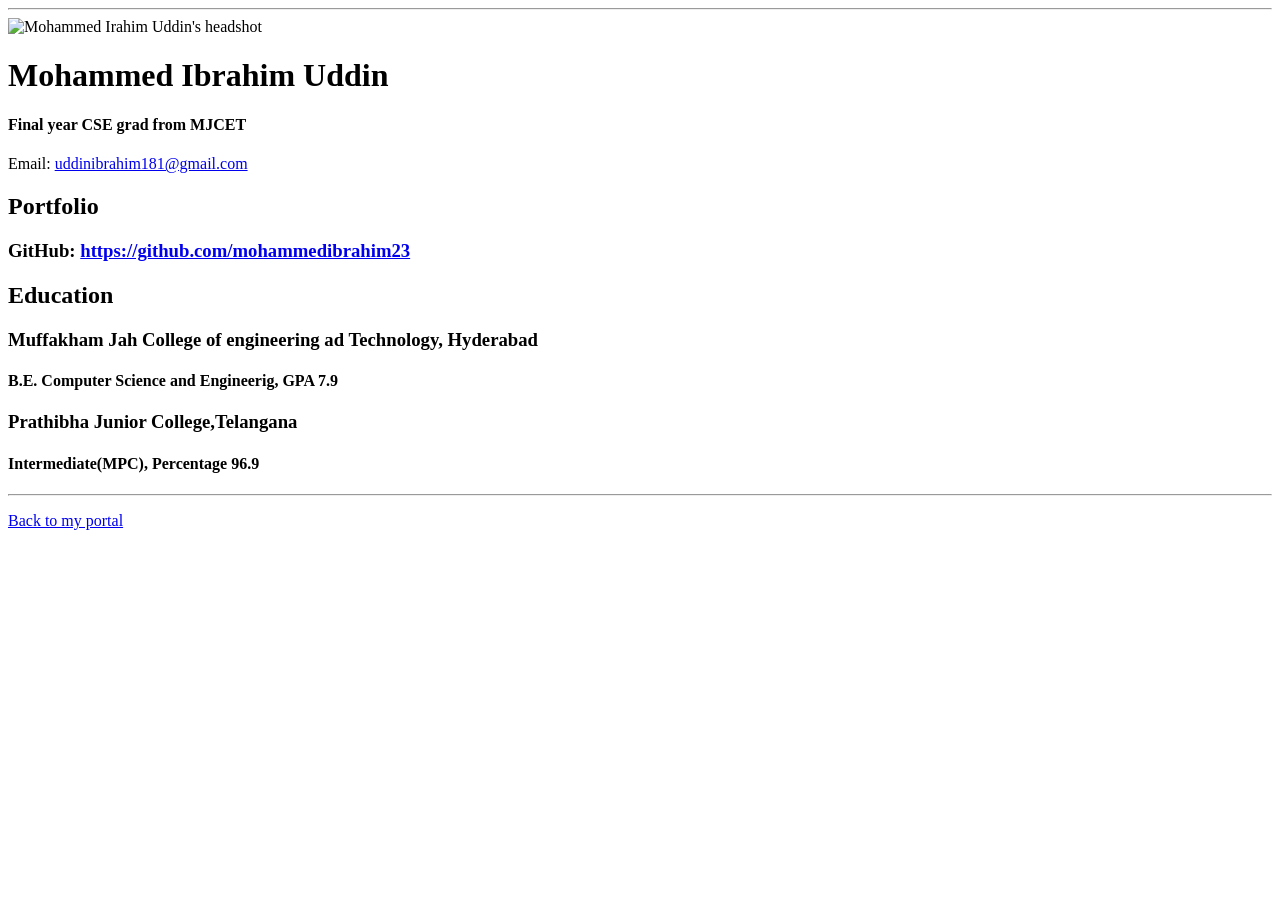
==== resume.html @ f8b58ed4 "Add files via upload" ====
<!doctype html>

<!-- this is a comment for human! -->

<html lang="en">

  <header>
    <title>Mohammed Ibrahim uddin's Resume</title>
     <link rel="stylesheet" href="css/master.css">
     <link rel="FaviconIcon" href"favicon.ico" type="image/x-icon">
      <link rel="shortcut" href="favicon.ico" type"image/x-icon">
      <meta name="viewport" content"widthd=device-width,initial-scale=1, shrink-to-fit=no">
      <meta name="name" content="Mohammed Ibrahim Uddin's Portal">
      <meta name="robots" content="noindex, nofollow">
  </header>

  <body>
    <hr>

    <img src="images/headshot.jpg" alt="Mohammed Irahim Uddin's headshot" width="20%">

    <h1>Mohammed Ibrahim Uddin</h1>
    <h4>Final year CSE grad from MJCET</h4>

    <p>Email: <a href="mailto:uddinibrahim181@gmail.com" target="_blank">uddinibrahim181@gmail.com</a></p>
    <!-- don't post physical address, personal phone number or other personal information on the web! -->

    <h2>Portfolio</h2>
      <h3>GitHub: <a href="https://github.com/mohammedibrahim23" target="_blank">https://github.com/mohammedibrahim23</a></h3>
    <h2>Education</h2>

    <h3>Muffakham Jah College of engineering ad Technology, Hyderabad</h3>
    <h4>B.E. Computer Science and Engineerig, GPA 7.9</h4>
    <h3>Prathibha Junior College,Telangana</h3>
      <h4>Intermediate(MPC), Percentage 96.9</h4>
  </body>

  <footer>
  <hr>
  <p><a href="index.html">Back to my portal</a><p>
  </footer>

</html>
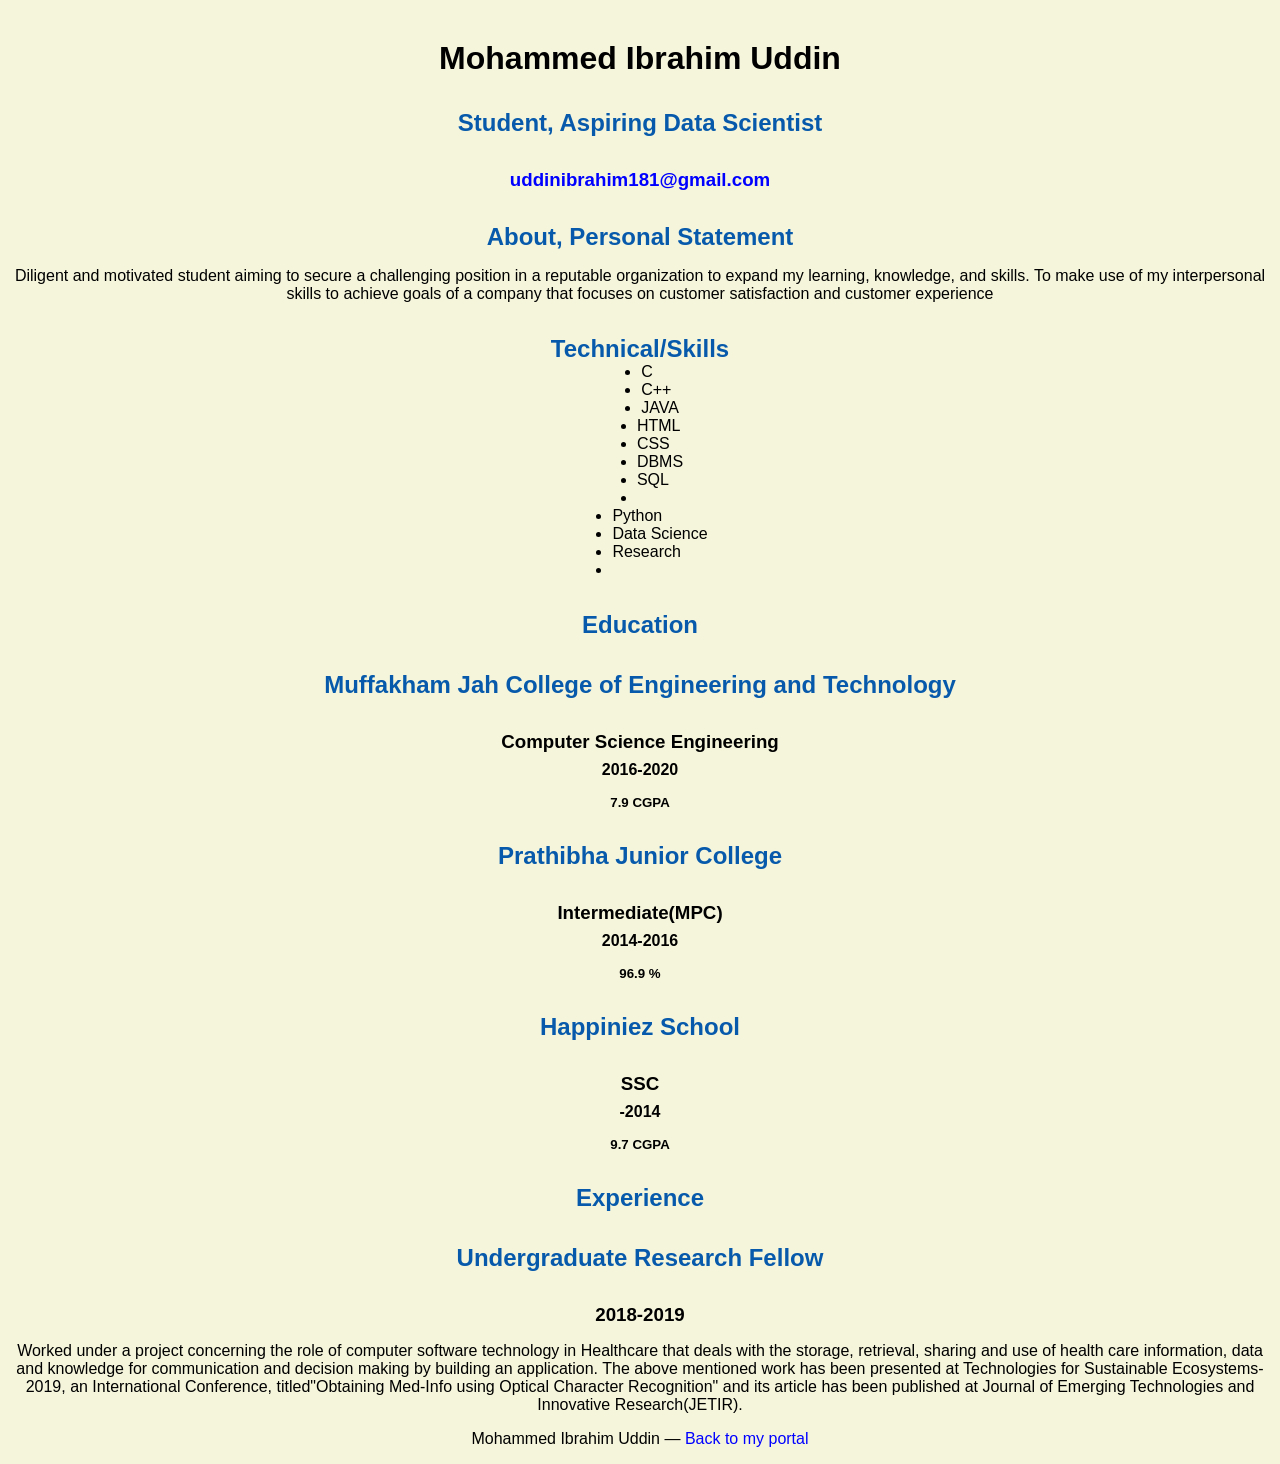
==== commit 7822ef9b: "Update resume.html" ====
--- a/resume.html
+++ b/resume.html
@@ -1,43 +1,152 @@
 <!doctype html>
 
-<!-- this is a comment for human! -->
 
 <html lang="en">
 
-  <header>
-    <title>Mohammed Ibrahim uddin's Resume</title>
-     <link rel="stylesheet" href="css/master.css">
+
+<head>
+
+	<title>Mohammed Ibrahim Uddin | Graduate Student, Fresher | name@yourdomain.com</title>
+	<meta http-equiv="content-type" content="text/html; charset=utf-8" />
+
+	
+
+	<link rel="stylesheet" href="css/master.css">
      <link rel="FaviconIcon" href"favicon.ico" type="image/x-icon">
       <link rel="shortcut" href="favicon.ico" type"image/x-icon">
       <meta name="viewport" content"widthd=device-width,initial-scale=1, shrink-to-fit=no">
       <meta name="name" content="Mohammed Ibrahim Uddin's Portal">
       <meta name="robots" content="noindex, nofollow">
-  </header>
 
-  <body>
-    <hr>
+</head>
+<body>
 
-    <img src="images/headshot.jpg" alt="Mohammed Irahim Uddin's headshot" width="20%">
+<div id="doc2" class="yui-t7">
+	<div id="inner">
+	
+		<div id="hd">
+			<div class="yui-gc">
+				<div class="yui-u first">
+					<h1>Mohammed Ibrahim Uddin</h1>
+					<h2>Student, Aspiring Data Scientist</h2>
+				</div>
 
-    <h1>Mohammed Ibrahim Uddin</h1>
-    <h4>Final year CSE grad from MJCET</h4>
+				<div class="yui-u">
+					<div class="contact-info">
+						<!--<h3><a id="pdf" href="#">Download PDF</a></h3>-->
+						<h3><a href="mailto:name@yourdomain.com">uddinibrahim181@gmail.com</a></h3>
+						
+					</div><!--// .contact-info -->
+				</div>
+			</div><!--// .yui-gc -->
+		</div><!--// hd -->
 
-    <p>Email: <a href="mailto:uddinibrahim181@gmail.com" target="_blank">uddinibrahim181@gmail.com</a></p>
-    <!-- don't post physical address, personal phone number or other personal information on the web! -->
+		<div id="bd">
+			<div id="yui-main">
+				<div class="yui-b">
 
-    <h2>Portfolio</h2>
-      <h3>GitHub: <a href="https://github.com/mohammedibrahim23" target="_blank">https://github.com/mohammedibrahim23</a></h3>
-    <h2>Education</h2>
+					<div class="yui-gf">
+						<div class="yui-u first">
+							<h2>About, Personal Statement</h2>
+						</div>
+						<div class="yui-u">
+							<p class="enlarge">
+Diligent and motivated student aiming to secure a challenging position in a reputable organization to expand my learning, knowledge, and skills. To make use of my interpersonal skills to achieve goals of a company that focuses on customer satisfaction and customer experience 
+							</p>
+						</div>
+					</div><!--// .yui-gf -->
 
-    <h3>Muffakham Jah College of engineering ad Technology, Hyderabad</h3>
-    <h4>B.E. Computer Science and Engineerig, GPA 7.9</h4>
-    <h3>Prathibha Junior College,Telangana</h3>
-      <h4>Intermediate(MPC), Percentage 96.9</h4>
-  </body>
+					<div class="yui-gf">
+						<div class="yui-u first">
+							<h2>Technical/Skills</h2>
+						</div>
+						<div class="yui-u">
+							<ul class="talent">
+								<li>C</li>
+								<li>C++</li>
+								<li class="last">JAVA</li>
+							</ul>
 
-  <footer>
-  <hr>
-  <p><a href="index.html">Back to my portal</a><p>
-  </footer>
+							<ul class="talent">
+								<li>HTML</li>
+								<li>CSS</li>
+                                                                <li>DBMS</li>
+                                                                <li>SQL</li>
+								<li class="last"></li>
+							</ul>
 
+							<ul class="talent">
+								<li>Python</li>
+								<li>Data Science</li>
+                                                                <li>Research</li>
+								<li class="last"></li>
+							</ul>
+						</div>
+					</div><!--// .yui-gf-->
+
+					<div class="yui-gf">
+	
+						<div class="yui-u first">
+							<h2>Education</h2>
+						</div><!--// .yui-u -->
+
+						<div class="yui-u">
+
+							<div class="job">
+								<h2>Muffakham Jah College of Engineering and Technology</h2>
+								<h3>Computer Science Engineering</h3>
+								<h4>2016-2020</h4>
+                                                                <h5> <strong>7.9 CGPA</strong> </h5>
+								
+							</div>
+
+							<div class="job">
+								<h2>Prathibha Junior College</h2>
+								<h3>Intermediate(MPC)</h3>
+								<h4>2014-2016</h4>
+							        <h5><strong>96.9 %</strong> </h5>
+							</div>
+
+							<div class="job last">
+								<h2>Happiniez School</h2>
+								<h3>SSC</h3>
+								<h4>-2014</h4>
+								<h5><strong>9.7 CGPA</strong> </h5>
+							</div>
+
+
+							
+
+						</div><!--// .yui-u -->
+					</div><!--// .yui-gf -->
+
+
+					<div class="yui-gf last">
+						<div class="yui-u first">
+							<h2>Experience</h2>
+						</div>
+						<div class="yui-u">
+							<h2>Undergraduate Research Fellow</h2>
+							<h3>2018-2019</h3>
+                                                        <p>Worked under a project concerning the role of computer software technology in Healthcare that deals with the storage, retrieval, sharing and use of health care information, data and knowledge for communication and decision making by building an application.
+The above mentioned work has been presented at Technologies for Sustainable Ecosystems-2019, an International Conference, titled"Obtaining Med-Info using Optical Character Recognition" and its article has been published at Journal of Emerging Technologies and Innovative Research(JETIR).</p>
+						</div>
+					</div><!--// .yui-gf -->
+
+
+				</div><!--// .yui-b -->
+			</div><!--// yui-main -->
+		</div><!--// bd -->
+
+		<div id="ft">
+			<p>Mohammed Ibrahim Uddin &mdash; <a href="index.html">Back to my portal</a></p>
+		</div><!--// footer -->
+
+	</div><!-- // inner -->
+
+
+</div><!--// doc -->
+
+
+</body>
 </html>
--- a/css/master.css
+++ b/css/master.css
@@ -0,0 +1,68 @@
+/* Cascading stylesheet for the website */
+
+/* Text inside these asterisks and slashes are comments for human */
+
+  a {
+    color: blue;/* set the text color to blue here */
+    text-decoration: none; /* This means we do not want hyperlinks to be underlined */
+  }
+
+  a:hover {
+  color: red;  /* set the text color to red here */
+    text-decoration: none; /* This means we do not want hyperlinks to be underlined */
+  }
+
+  body {
+    background-color: beige;
+    color: black;
+    font-family: Arial, Helvetica, sans-serif;
+    text-align: center;
+    /* set the background color here */
+    /* set the text color to black here */
+    /* set the font here */
+    /* set the text alignment here */
+   }
+
+  footer {
+    margin-top: 2rem;
+    margin-bottom: 2rem;
+  }
+
+  h1 {
+    margin-bottom: 0.5rem;
+    margin-top: 2.5rem;
+   }
+
+  h2 {
+    /* set the text color of to #075AAB here */
+    /* set both the bottom margin and top margin to 2.5rem here */
+    color: #075AAB;
+    margin-bottom: 0;
+    margin-top: 2rem;
+   }
+
+  h3 {
+    margin-bottom: 0;
+    margin-top: 2rem;
+  }
+
+  h4 {
+    margin-bottom: 1rem;
+    margin-top: 0.5rem;
+  }
+
+  h5 {
+    margin-top: 0.5rem;
+  }
+
+  hr {
+    margin-bottom: 3rem;
+    margin-top: 3rem;
+  }
+
+  /* this controls how the bullet points in the resume page looks */
+  ul {
+    display: table;
+    margin: 0 auto;
+    text-align: left;
+  }
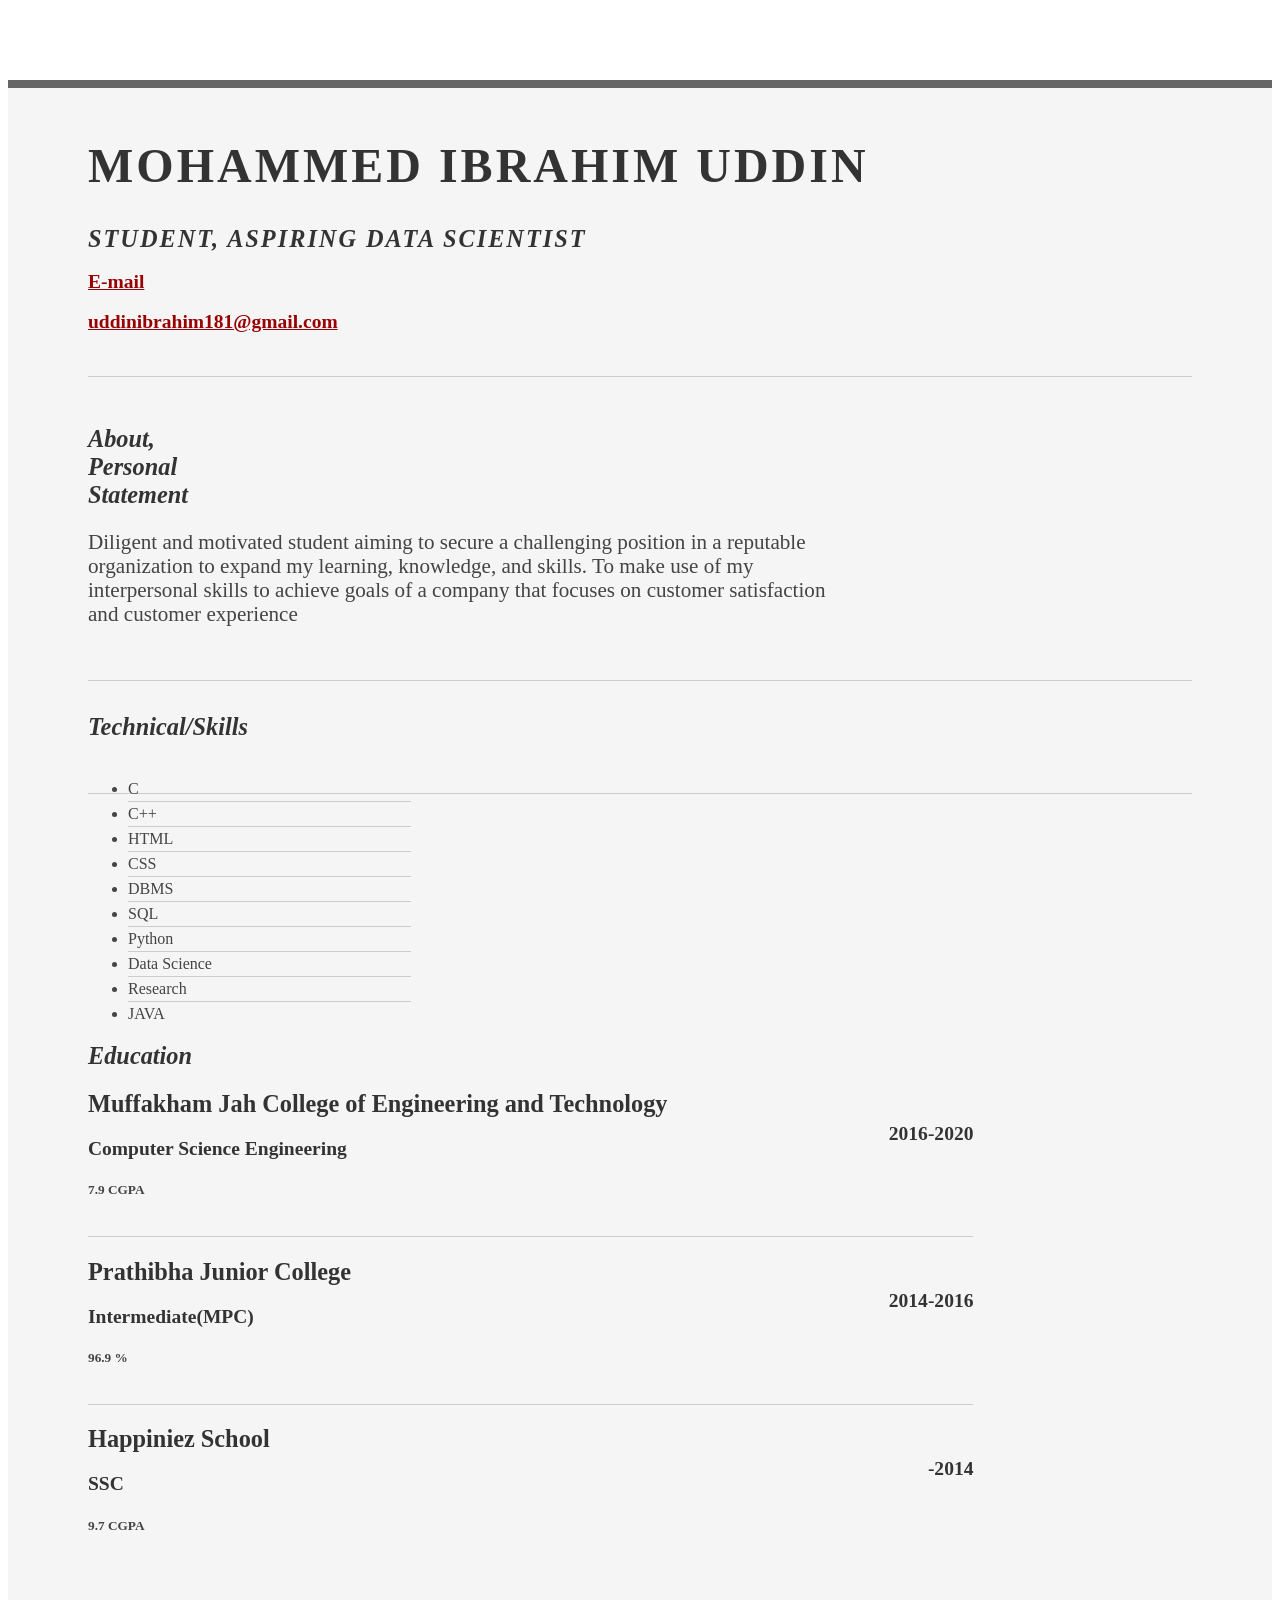
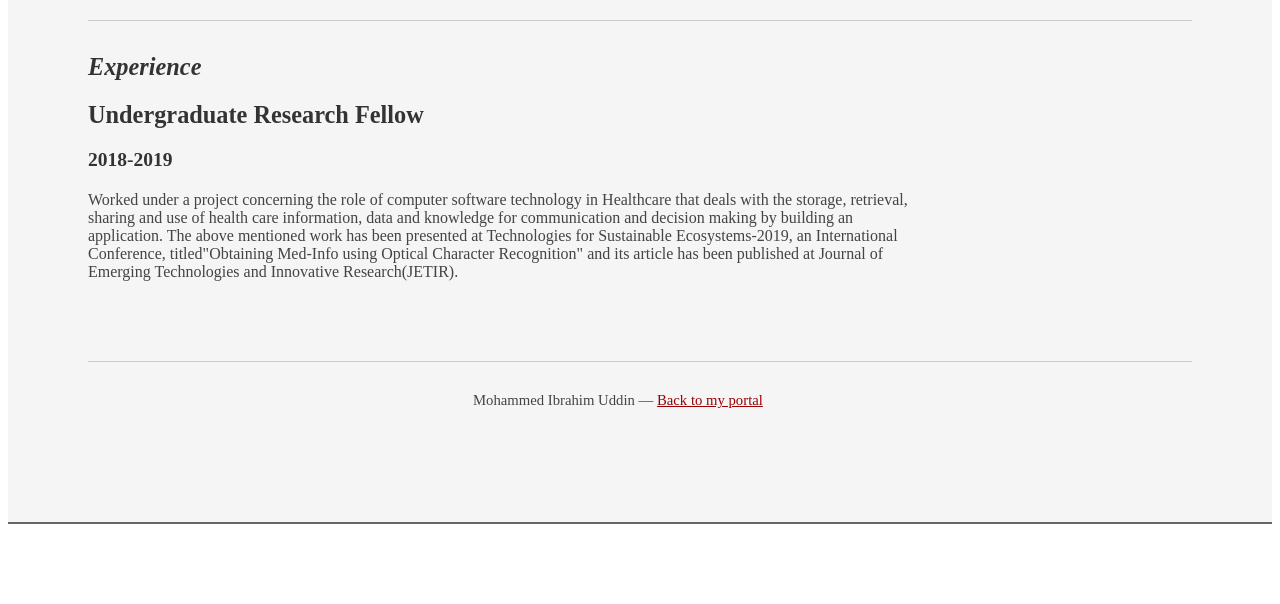
==== commit e6d7af73: "Update resume.html" ====
--- a/resume.html
+++ b/resume.html
@@ -34,7 +34,7 @@
 				<div class="yui-u">
 					<div class="contact-info">
 						<!--<h3><a id="pdf" href="#">Download PDF</a></h3>-->
-						<h3><a href="mailto:name@yourdomain.com">uddinibrahim181@gmail.com</a></h3>
+						<h3><a href="mailto:name@yourdomain.com"><p>E-mail</p>uddinibrahim181@gmail.com</a></h3>
 						
 					</div><!--// .contact-info -->
 				</div>
@@ -64,23 +64,17 @@
 							<ul class="talent">
 								<li>C</li>
 								<li>C++</li>
-								<li class="last">JAVA</li>
-							</ul>
-
-							<ul class="talent">
 								<li>HTML</li>
 								<li>CSS</li>
                                                                 <li>DBMS</li>
                                                                 <li>SQL</li>
-								<li class="last"></li>
-							</ul>
-
-							<ul class="talent">
 								<li>Python</li>
 								<li>Data Science</li>
                                                                 <li>Research</li>
-								<li class="last"></li>
+								<li class="last">JAVA</li>
 							</ul>
+
+							
 						</div>
 					</div><!--// .yui-gf-->
 
--- a/css/master.css
+++ b/css/master.css
@@ -2,67 +2,63 @@
 
 /* Text inside these asterisks and slashes are comments for human */
 
-  a {
-    color: blue;/* set the text color to blue here */
-    text-decoration: none; /* This means we do not want hyperlinks to be underlined */
-  }
+ 
+.msg { padding: 10px; background: #222; position: relative; }
+.msg h1 { color: #fff;  }
+.msg a { margin-left: 20px; background: #408814; color: white; padding: 4px 8px; text-decoration: none; }
+.msg a:hover { background: #266400; }
 
-  a:hover {
-  color: red;  /* set the text color to red here */
-    text-decoration: none; /* This means we do not want hyperlinks to be underlined */
-  }
+/* //-- yui-grids style overrides -- */
+body { font-family: Georgia; color: #444; }
+#inner { padding: 10px 80px; margin: 80px auto; background: #f5f5f5; border: solid #666; border-width: 8px 0 2px 0; }
+.yui-gf { margin-bottom: 2em; padding-bottom: 2em; border-bottom: 1px solid #ccc; }
 
-  body {
-    background-color: beige;
-    color: black;
-    font-family: Arial, Helvetica, sans-serif;
-    text-align: center;
-    /* set the background color here */
-    /* set the text color to black here */
-    /* set the font here */
-    /* set the text alignment here */
-   }
+/* //-- header, body, footer -- */
+#hd { margin: 2.5em 0 3em 0; padding-bottom: 1.5em; border-bottom: 1px solid #ccc }
+#hd h2 { text-transform: uppercase; letter-spacing: 2px; }
+#bd, #ft { margin-bottom: 2em; }
 
-  footer {
-    margin-top: 2rem;
-    margin-bottom: 2rem;
-  }
+/* //-- footer -- */
+#ft { padding: 1em 0 5em 0; font-size: 92%; border-top: 1px solid #ccc; text-align: center; }
+#ft p { margin-bottom: 0; text-align: center;   }
 
-  h1 {
-    margin-bottom: 0.5rem;
-    margin-top: 2.5rem;
-   }
+/* //-- core typography and style -- */
+#hd h1 { font-size: 48px; text-transform: uppercase; letter-spacing: 3px; }
+h2 { font-size: 152% }
+h3, h4 { font-size: 122%; }
+h1, h2, h3, h4 { color: #333; }
+p { font-size: 100%; line-height: 18px; padding-right: 3em; }
+a { color: #990003 }
+a:hover { text-decoration: none; }
+strong { font-weight: bold; }
+li { line-height: 24px; border-bottom: 1px solid #ccc; }
+p.enlarge { font-size: 132%; padding-right: 6em; line-height: 24px; }
+p.enlarge span { color: #000 }
+.contact-info { margin-top: 7px; }
+.first h2 { font-style: italic; }
+.last { border-bottom: 0 }
 
-  h2 {
-    /* set the text color of to #075AAB here */
-    /* set both the bottom margin and top margin to 2.5rem here */
-    color: #075AAB;
-    margin-bottom: 0;
-    margin-top: 2rem;
-   }
 
-  h3 {
-    margin-bottom: 0;
-    margin-top: 2rem;
-  }
+/* //-- section styles -- */
 
-  h4 {
-    margin-bottom: 1rem;
-    margin-top: 0.5rem;
-  }
+a#pdf { display: block; float: left; background: #666; color: white; padding: 6px 50px 6px 12px; margin-bottom: 6px; text-decoration: none;  }
+a#pdf:hover { background: #222; }
 
-  h5 {
-    margin-top: 0.5rem;
-  }
+.job { position: relative; margin-bottom: 1em; padding-bottom: 1em; border-bottom: 1px solid #ccc; }
+.job h4 { position: absolute; top: 0.35em; right: 0 }
+.job p { margin: 0.75em 0 3em 0; }
 
-  hr {
-    margin-bottom: 3rem;
-    margin-top: 3rem;
-  }
+.last { border: none; }
+.skills-list {  }
+.skills-list ul { margin: 0; }
+.skills-list li { margin: 3px 0; padding: 3px 0; }
+.skills-list li span { font-size: 152%; display: block; margin-bottom: -2px; padding: 0 }
+.talent { width: 32%; float: left }
+.talent h2 { margin-bottom: 6px; }
 
-  /* this controls how the bullet points in the resume page looks */
-  ul {
-    display: table;
-    margin: 0 auto;
-    text-align: left;
-  }
+#srt-ttab { margin-bottom: 100px; text-align: center;  }
+#srt-ttab img.last { margin-top: 20px }
+
+/* --// override to force 1/8th width grids -- */
+.yui-gf .yui-u{width:80.2%;}
+.yui-gf div.first{width:12.3%;}
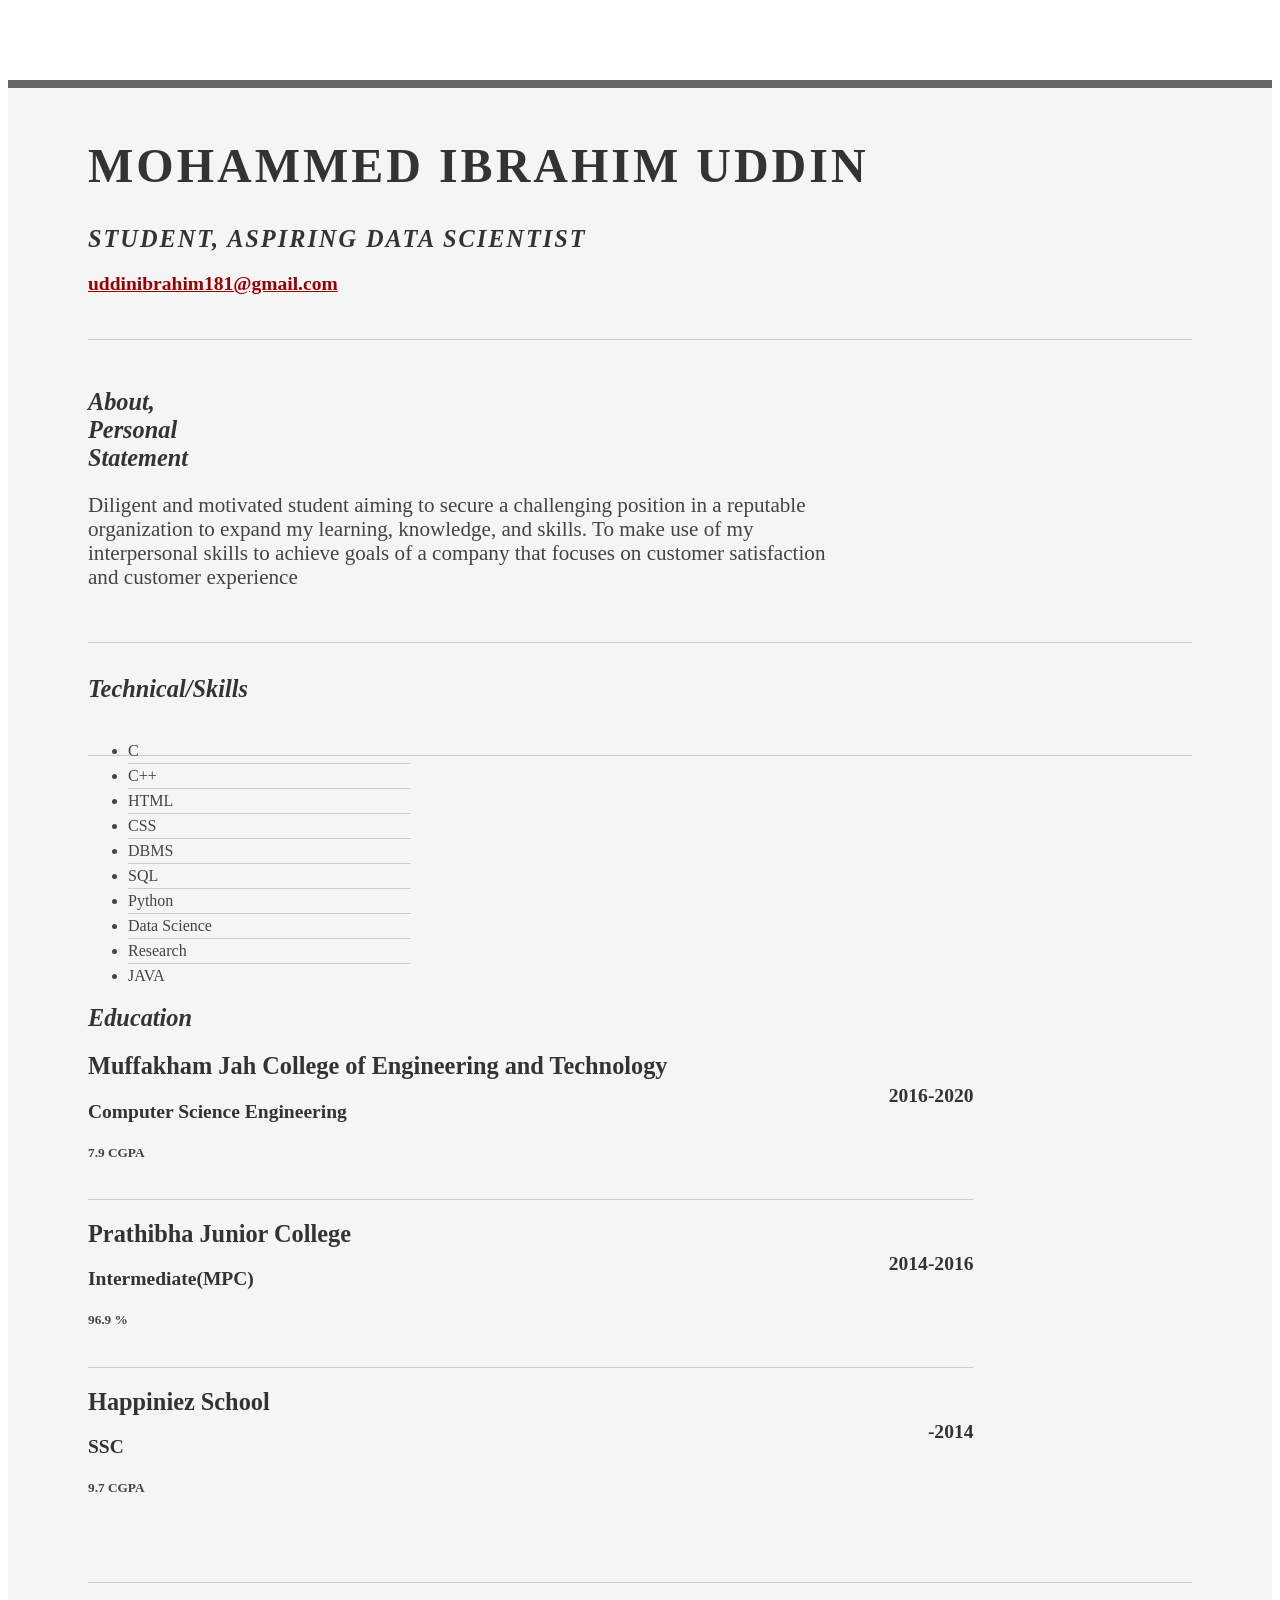
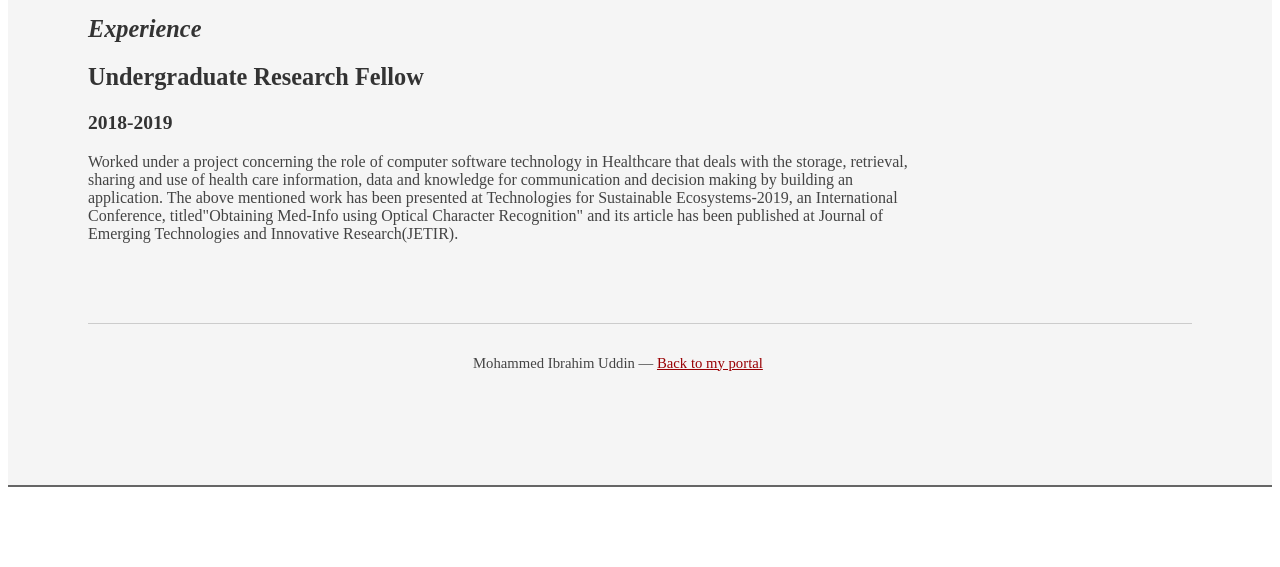
==== commit 8b539296: "Update resume.html" ====
--- a/resume.html
+++ b/resume.html
@@ -34,7 +34,7 @@
 				<div class="yui-u">
 					<div class="contact-info">
 						<!--<h3><a id="pdf" href="#">Download PDF</a></h3>-->
-						<h3><a href="mailto:name@yourdomain.com"><p>E-mail</p>uddinibrahim181@gmail.com</a></h3>
+						<h3><a href="mailto:name@yourdomain.com">uddinibrahim181@gmail.com</a></h3>
 						
 					</div><!--// .contact-info -->
 				</div>
